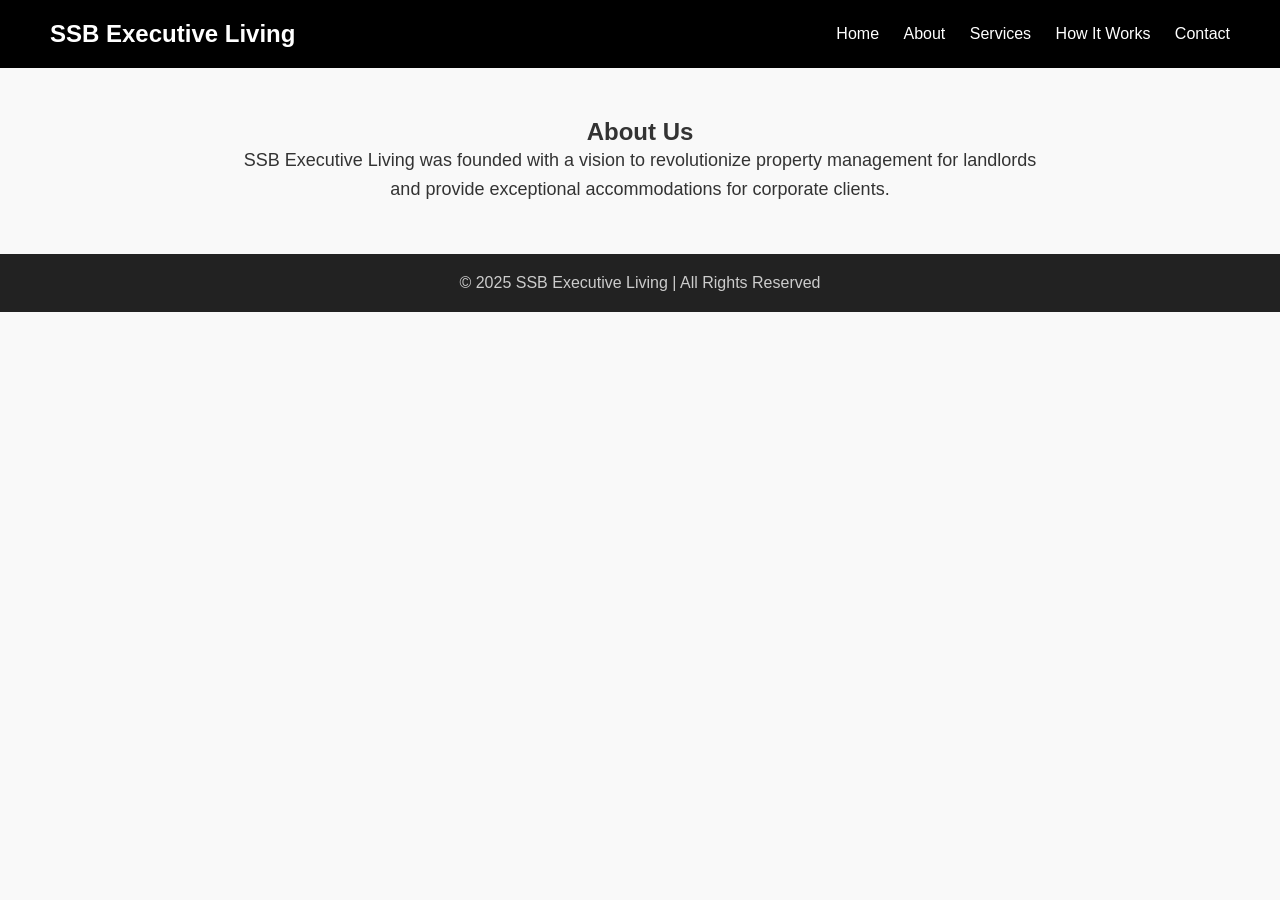
==== about.html @ 5c929e3b "Add files via upload" ====
<!DOCTYPE html>
<html lang="en">
<head>
    <meta charset="UTF-8">
    <meta name="viewport" content="width=device-width, initial-scale=1.0">
    <title>About | SSB Executive Living</title>
    <link rel="stylesheet" href="styles.css">
</head>
<body>
    <header>
        <h1>SSB Executive Living</h1>
        <nav>
            <a href="index.html">Home</a>
            <a href="about.html">About</a>
            <a href="services.html">Services</a>
            <a href="how-it-works.html">How It Works</a>
            <a href="contact.html">Contact</a>
        </nav>
    </header>
    <section>
        <h2>About Us</h2>
        <p>SSB Executive Living was founded with a vision to revolutionize property management 
        for landlords and provide exceptional accommodations for corporate clients.</p>
    </section>
    <footer>&copy; 2025 SSB Executive Living | All Rights Reserved</footer>
</body>
</html>
---- styles.css ----
/* Basic Reset */
* {
    margin: 0;
    padding: 0;
    box-sizing: border-box;
    font-family: Arial, sans-serif;
}

body {
    color: #333;
    background-color: #f9f9f9;
}

header {
    background-color: #000;
    color: #fff;
    padding: 20px 50px;
    display: flex;
    justify-content: space-between;
    align-items: center;
}

header h1 {
    font-size: 24px;
}

nav a {
    color: #fff;
    margin-left: 20px;
    text-decoration: none;
    font-size: 16px;
}

nav a:hover {
    text-decoration: underline;
}

.hero {
    background-image: url('https://images.unsplash.com/photo-1600585154340-be6161a56a0c');
    background-size: cover;
    background-position: center;
    height: 80vh;
    display: flex;
    flex-direction: column;
    justify-content: center;
    align-items: center;
    text-align: center;
    color: #fff;
    padding: 20px;
}

.hero h2 {
    font-size: 36px;
    margin-bottom: 20px;
}

.hero button {
    padding: 15px 30px;
    background-color: #000;
    color: #fff;
    border: none;
    cursor: pointer;
    font-size: 18px;
}

section {
    padding: 50px 20px;
    text-align: center;
}

section p, section ul {
    max-width: 800px;
    margin: auto;
    font-size: 18px;
    line-height: 1.6;
}

footer {
    background-color: #222;
    color: #ccc;
    padding: 20px;
    text-align: center;
}

@media (max-width: 768px) {
    .hero h2 {
        font-size: 28px;
    }

    header {
        flex-direction: column;
    }

    nav {
        margin-top: 10px;
    }
}
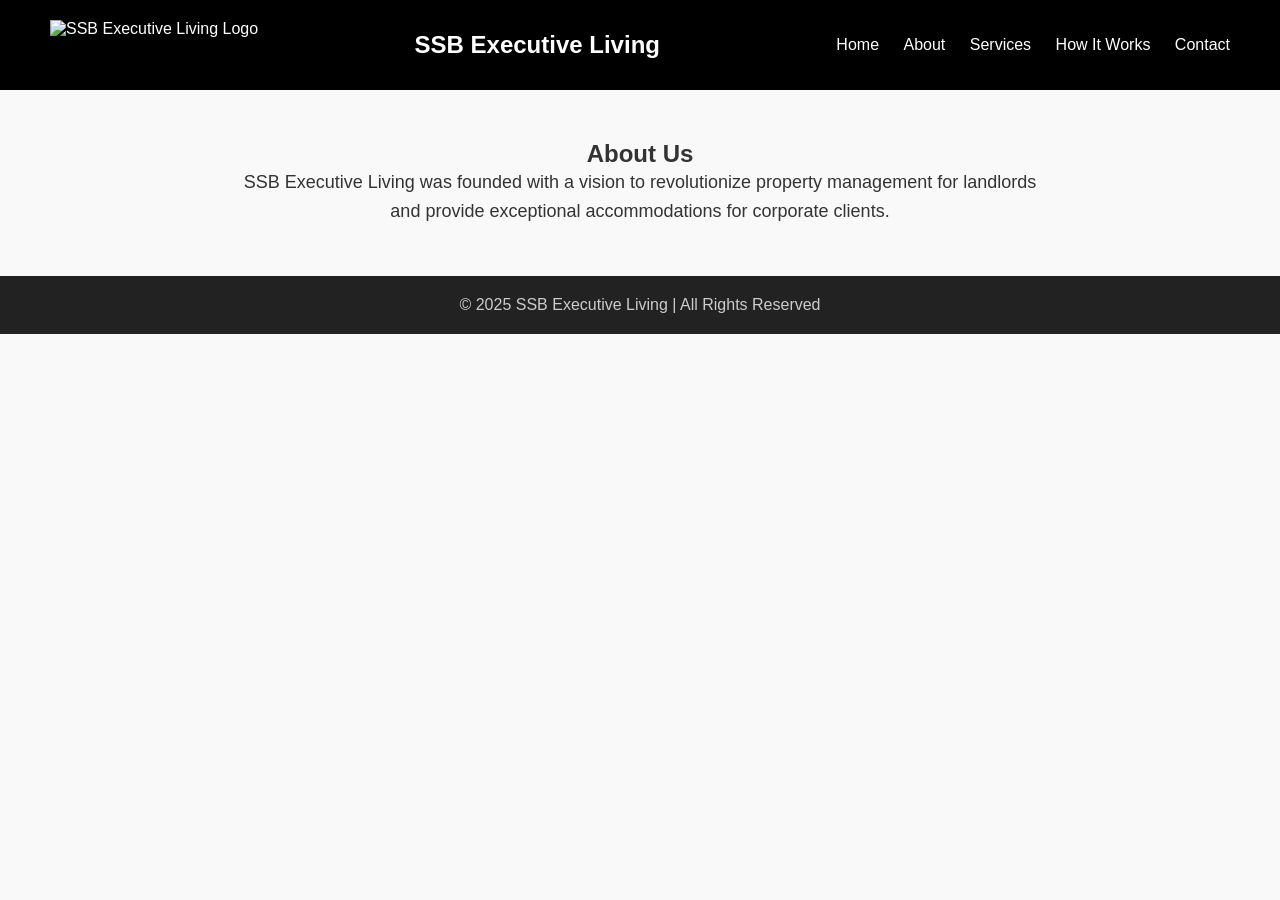
==== commit c2ddacd5: "Add files via upload" ====
--- a/about.html
+++ b/about.html
@@ -1,6 +1,9 @@
 <!DOCTYPE html>
 <html lang="en">
 <head>
+    <link rel="icon" type="image/x-icon" href="favicon.ico">
+    <meta name="description" content="SSB Executive Living offers hassle-free property management, guaranteed rent, and corporate client stays.">
+    <meta name="google-site-verification" content="EmA6cA0WLPlgWdzZvRPYohNIelrKQ_dDatxuwi7RDdw" />
     <meta charset="UTF-8">
     <meta name="viewport" content="width=device-width, initial-scale=1.0">
     <title>About | SSB Executive Living</title>
@@ -8,6 +11,7 @@
 </head>
 <body>
     <header>
+    <img src="logo.png" alt="SSB Executive Living Logo" style="height: 50px;">
         <h1>SSB Executive Living</h1>
         <nav>
             <a href="index.html">Home</a>
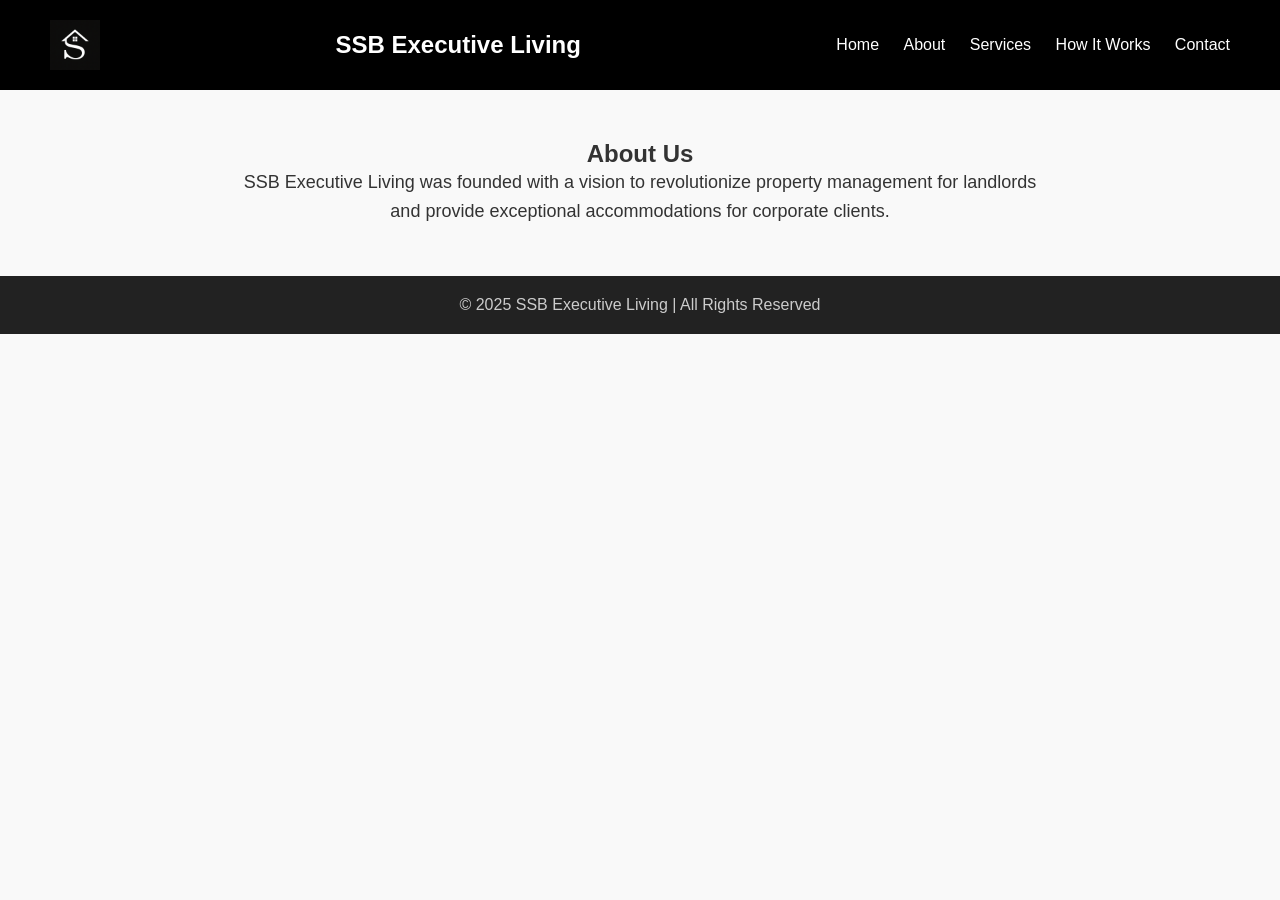
==== commit 033de490: "Add files via upload" ====
--- a/about.html
+++ b/about.html
@@ -1,8 +1,8 @@
 <!DOCTYPE html>
 <html lang="en">
 <head>
-    <link rel="icon" type="image/x-icon" href="favicon.ico">
-    <meta name="description" content="SSB Executive Living offers hassle-free property management, guaranteed rent, and corporate client stays.">
+    <link rel="icon" href="favicon.ico" sizes="16x16 32x32 48x48 64x64" type="image/x-icon">
+    <meta name="description" content="Learn about SSB Executive Living’s mission to revolutionize property management with guaranteed rent and elite corporate accommodations.">
     <meta name="google-site-verification" content="EmA6cA0WLPlgWdzZvRPYohNIelrKQ_dDatxuwi7RDdw" />
     <meta charset="UTF-8">
     <meta name="viewport" content="width=device-width, initial-scale=1.0">
@@ -11,7 +11,7 @@
 </head>
 <body>
     <header>
-    <img src="logo.png" alt="SSB Executive Living Logo" style="height: 50px;">
+    <img src="logo.png" alt="SSB Executive Living Logo" class="logo">
         <h1>SSB Executive Living</h1>
         <nav>
             <a href="index.html">Home</a>
--- a/styles.css
+++ b/styles.css
@@ -1,4 +1,3 @@
-
 /* Basic Reset */
 * {
     margin: 0;
@@ -96,3 +95,18 @@
         margin-top: 10px;
     }
 }
+/* Logo class for easy resizing and responsiveness */
+.logo {
+    height: 50px;
+    max-width: 100%;
+}
+
+/* Improve header layout on very small screens */
+@media (max-width: 500px) {
+    header h1 {
+        font-size: 20px;
+    }
+    .logo {
+        height: 40px;
+    }
+}
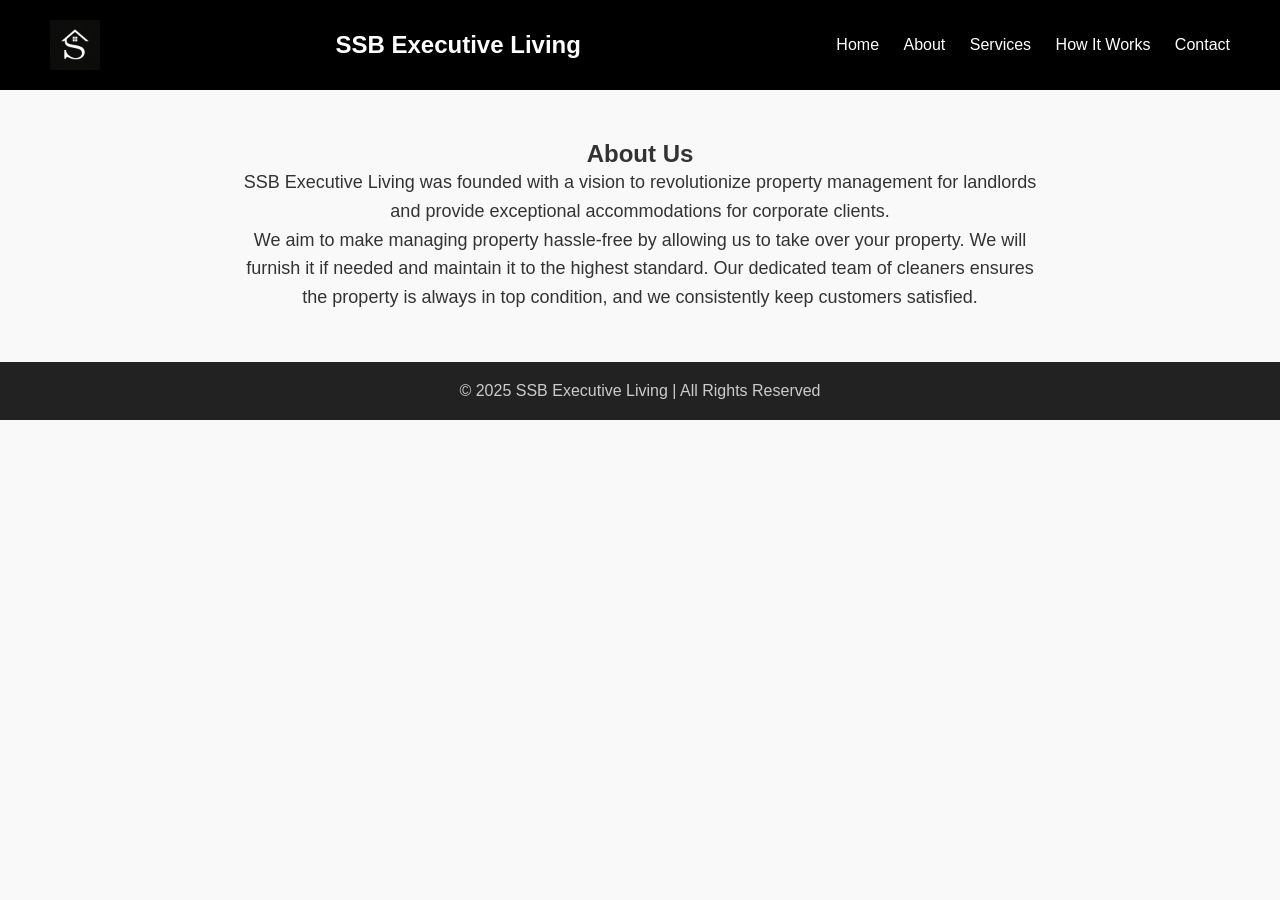
==== commit 73c388e7: "Add files via upload" ====
--- a/about.html
+++ b/about.html
@@ -25,6 +25,11 @@
         <h2>About Us</h2>
         <p>SSB Executive Living was founded with a vision to revolutionize property management 
         for landlords and provide exceptional accommodations for corporate clients.</p>
+<p>We aim to make managing property hassle-free by allowing us to take over your property. 
+We will furnish it if needed and maintain it to the highest standard. 
+Our dedicated team of cleaners ensures the property is always in top condition, 
+and we consistently keep customers satisfied.</p>
+
     </section>
     <footer>&copy; 2025 SSB Executive Living | All Rights Reserved</footer>
 </body>
